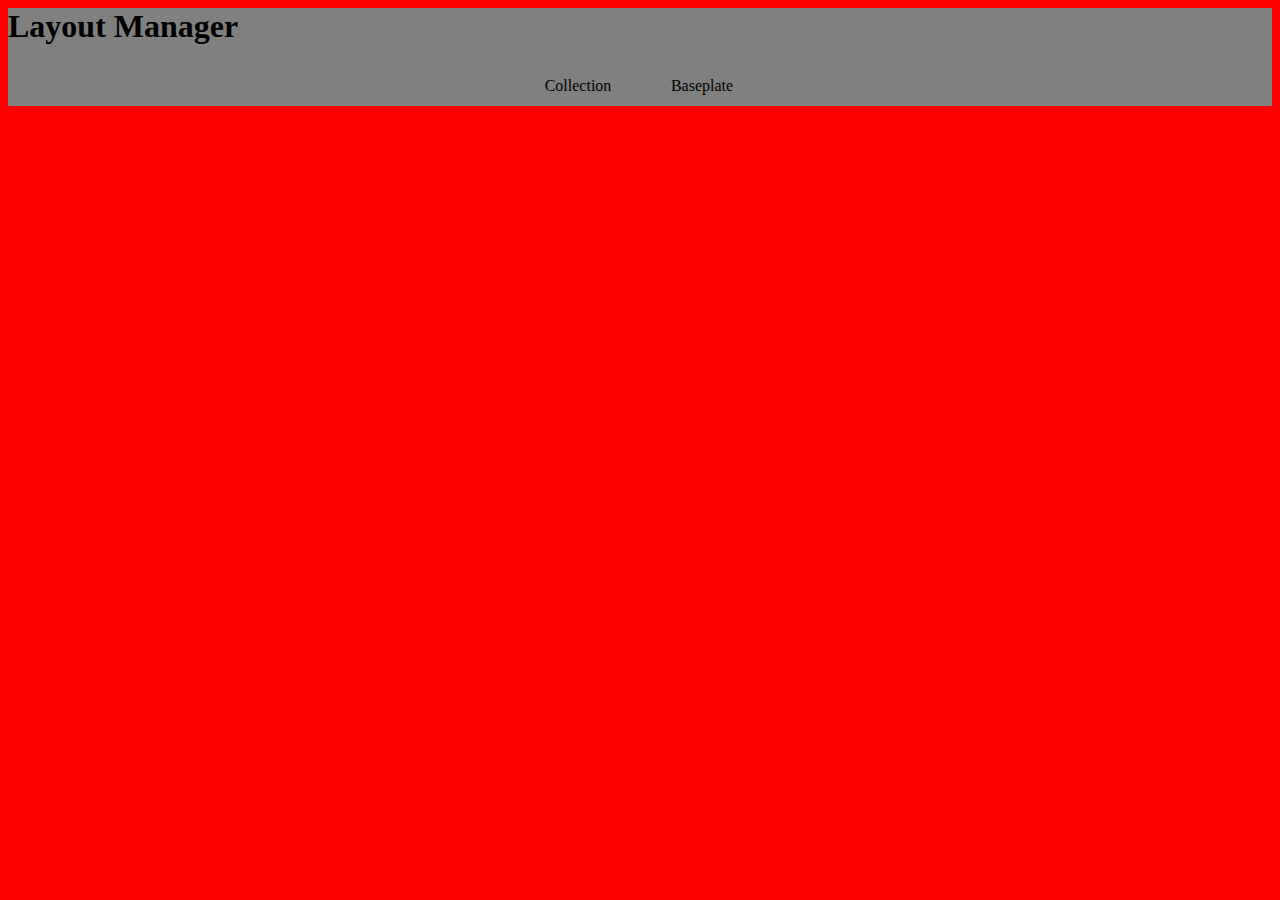
==== app/index.html @ 896915af "Initial Docker-version of the app" ====
<html>
	<head>
		<link rel="stylesheet" type="text/css" href="static/css/main.css" />
	</head>
	<body>
		<div id="app-container">

			<div id="navbar">
				<h1>Layout Manager</h1>
				<nav>
					<ul>
						<li><a href="#list">Collection</a></li>
						<li><a href="#baseplate">Baseplate</li></a>
					</ul>
				</nav>
			</div>

			<div id="baseplate-list" class="element">
				<h1>List of available baseplates</h1>
				<ul id="baseplate-collection">
					<li class="skeleton"><a>Baseplate #<span class="id"></span></a></li>
				</ul>
				<button id="add-baseplate">Create new Baseplate</button>
			</div>

			<div id="baseplate-edit" class="element">
				<div id="baseplate-view">
					<svg id="baseplate-svg" width="100%" height="100%" xmlns="http://www.w3.org">
						<defs>
							<pattern id="grid" width="20" height="20" patternUnits="userSpaceOnUse">
								<path d="M 0 0 L 20 0 20 20 0 20 z" stroke="gainsboro" stroke-width="1" fill="silver"></path>
							</pattern>
							<pattern id="stud" width="20" height="20" patternUnits="userSpaceOnUse">
								<circle cx="10" cy="10" r="6" stroke="black" stroke-width="2" stroke-opacity="0.1" fill="none" />
							</pattern>
						</defs>
						<rect fill="url(#grid)" id="background-rect" x="0" y="0" width="100%" height="100%" />
						<g id="rect-container" />
						<rect id="hover-rect" x="0" y="0" width="20" height="20" fill="orange" fill-opacity="0.5" />
						<g id="point-container" />
						<rect fill="url(#stud)" id="stud-background-rect" x="0" y="0" width="100%" height="100%" />
					</svg>
				</div>
				<div id="baseplate-data">
					<h1>Baseplate</h1>
					<p class="edit-baseplate">ID:<span class="id"></span></p>
					<p class="new-baseplate">New baseplate!</p>
					<fieldset>
						<legend>Actions</legend>
						<button id="save-baseplate">Save</button>
						<button id="delete-baseplate">Delete</button>
					</fieldset>
					<fieldset>
						<legend>Size</legend>
						<label for="baseplate-height">Height in bricks:</label>
						<input id="baseplate-height" name="height" type="number" value="32"/><br />
						<label for="baseplate-width">Width in bricks:</label>
						<input id="baseplate-width" name="width" type="number" value="32"/>
					</fieldset>
					<ul id="plate-list">
						<li class="skeleton">
							<a class="show-edit-plate-form">Plate #<span class="id"></span> - X:<span class="x"></span> Y:<span class="y"></span> Z:<span class="z"></span> W:<span class="w"></span> H:<span class="h"></span></a>
							<form class="edit-plate-form">
								<fieldset>
									<legend>Plate #<span class="id"></span></legend>
									<label>X:<input type="number" class="input-x" name="x"/></label><br />
									<label>Y:<input type="number" class="input-y" name="y" value=""/></label><br />
									<label>Z:<input type="number" class="input-z" name="z" value=""/></label><br />
									<label>Height:<input type="number" class="input-height" name="height"/></label><br />
									<label>Width:<input type="number" class="input-width" name="width" /></label><br />
									<label>Color:
										<select class="input-color">
										</select>
									</label><br />
									<input type="button" class="input-delete" value="Delete" />
								</fieldset>
							</form>
						</li>
					</ul>
				</div>
			</div>
		</div>
		<script type="text/javascript" src="static/js/util/globals.js"></script>
		<script type="text/javascript" src="static/js/util/classes.js"></script>
		<script type="text/javascript" src="static/js/util/eventhandler.js"></script>
		<script type="text/javascript" src="static/js/elements/app.js"></script>
		<script type="text/javascript" src="static/js/elements/baseplate-list.js"></script>
		<script type="text/javascript" src="static/js/elements/view.js"></script>
		<script type="text/javascript" src="static/js/elements/editor.js"></script>
		<script type="text/javascript" src="static/js/elements/baseplate-view.js"></script>
		<script type="text/javascript" src="static/js/elements/log.js"></script>
		<script type="text/javascript" src="static/js/util/routing.js"></script>
	</body>
</html>
---- app/static/css/main.css ----
/* Note: This file should only contain @imports. */
/* First, files that handle positioning elements */
@import url('layout/landscape.css') all and (orientation: landscape);
@import url('layout/portrait.css') all and (orientation: portrait);
/* Then, files that handle look of individual elements */
@import url('elements/navbar.css');
@import url('elements/baseplate-view.css');
@import url('elements/baseplate-list.css');
@import url('elements/base.css');
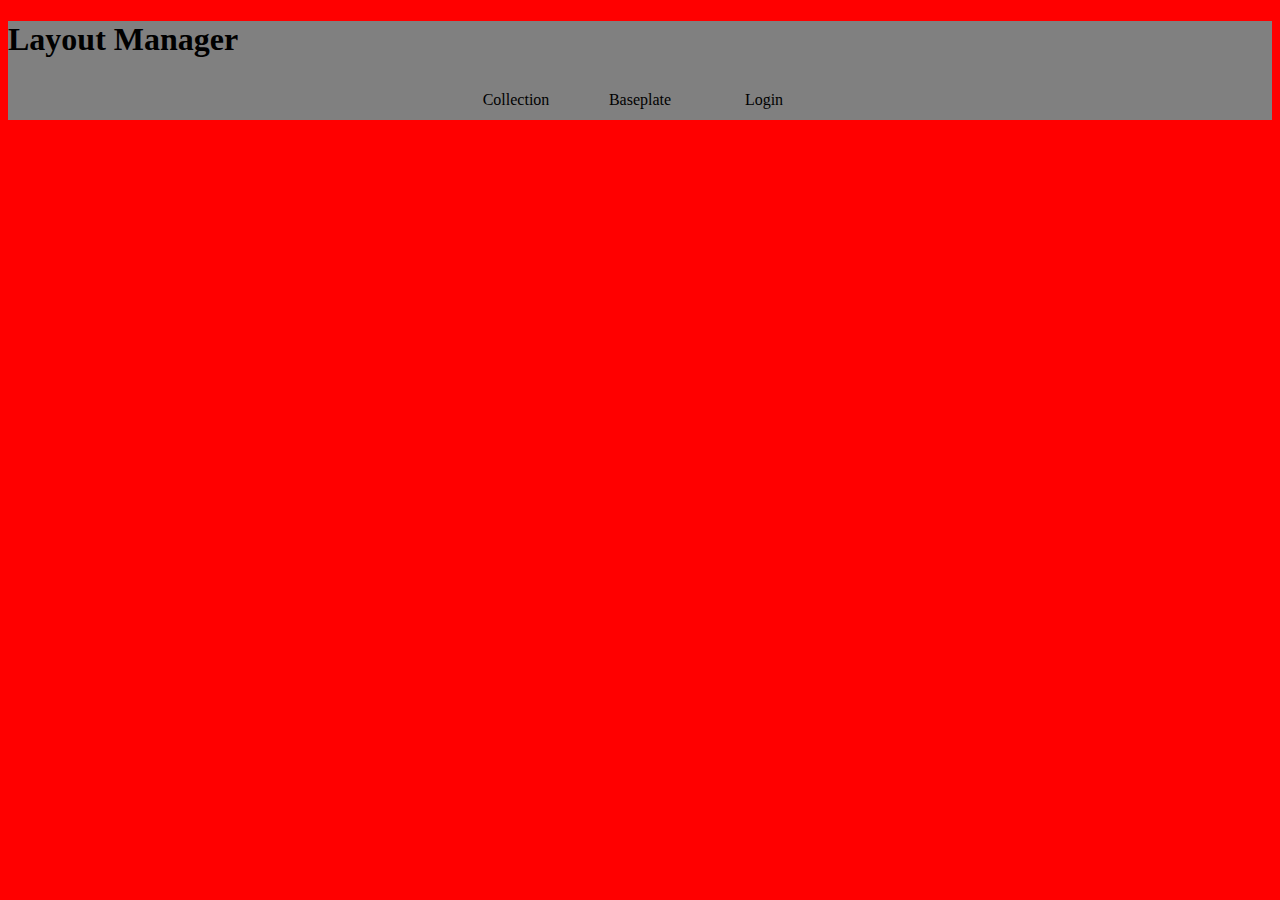
==== commit 9ae6c74c: "Authentication page, user token fetching via 3rd party social plugin, token generation is now done" ====
--- a/app/index.html
+++ b/app/index.html
@@ -1,5 +1,7 @@
+<!DOCTYPE html>
 <html>
 	<head>
+		<meta charset="utf-8" />
 		<link rel="stylesheet" type="text/css" href="static/css/main.css" />
 	</head>
 	<body>
@@ -10,7 +12,8 @@
 				<nav>
 					<ul>
 						<li><a href="#list">Collection</a></li>
-						<li><a href="#baseplate">Baseplate</li></a>
+						<li><a href="#baseplate">Baseplate</a></li>
+						<li><a href="#login">Login</a></li>
 					</ul>
 				</nav>
 			</div>
@@ -79,11 +82,22 @@
 					</ul>
 				</div>
 			</div>
+
+			<div id="login" class="element">
+				<div id="login-auth">
+					Authenticate using following service:
+					<ul id="list-providers">
+						<li class="skeleton provider_auth"><a class="provider_auth_link" href=""><img class="provider_auth_icon" src="" alt=""/></a></li>
+					</ul>
+				</div>
+			</div>
 		</div>
 		<script type="text/javascript" src="static/js/util/globals.js"></script>
 		<script type="text/javascript" src="static/js/util/classes.js"></script>
 		<script type="text/javascript" src="static/js/util/eventhandler.js"></script>
 		<script type="text/javascript" src="static/js/elements/app.js"></script>
+		<script type="text/javascript" src="static/js/elements/api.js"></script>
+		<script type="text/javascript" src="static/js/elements/login.js"></script>
 		<script type="text/javascript" src="static/js/elements/baseplate-list.js"></script>
 		<script type="text/javascript" src="static/js/elements/view.js"></script>
 		<script type="text/javascript" src="static/js/elements/editor.js"></script>
--- a/app/static/css/main.css
+++ b/app/static/css/main.css
@@ -4,6 +4,7 @@
 @import url('layout/portrait.css') all and (orientation: portrait);
 /* Then, files that handle look of individual elements */
 @import url('elements/navbar.css');
+@import url('elements/login.css');
 @import url('elements/baseplate-view.css');
 @import url('elements/baseplate-list.css');
 @import url('elements/base.css');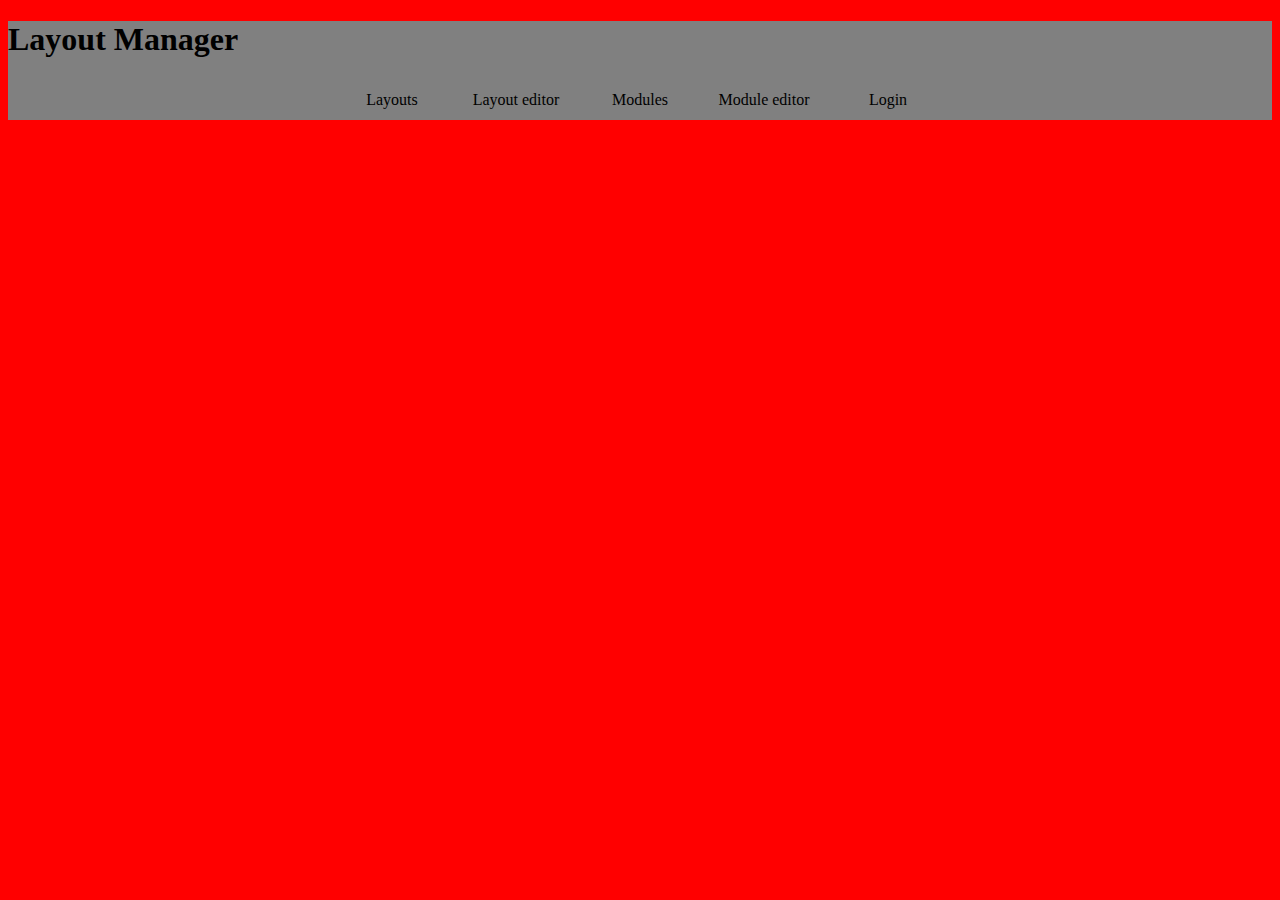
==== commit 2d20d50b: "Added layout module listing, some code clean up." ====
--- a/app/index.html
+++ b/app/index.html
@@ -11,11 +11,25 @@
 				<h1>Layout Manager</h1>
 				<nav>
 					<ul>
-						<li><a href="#list">Collection</a></li>
-						<li><a href="#baseplate">Baseplate</a></li>
-						<li><a href="#login">Login</a></li>
+						<li><a href="#layouts">Layouts</a></li>
+						<li>Layout editor</li>
+						<li><a href="#list">Modules</a></li>
+						<li><a href="#baseplate">Module editor</a></li>
+						<li class="on-user-deactive"><a href="#login">Login</a></li>
+						<li class="on-user-active"><a href="#user">User</a></li>
 					</ul>
 				</nav>
+			</div>
+
+			<div id="layouts" class="element">
+				<h1>List of available layouts</h1>
+				<div id="list-layouts">
+					<div class="skeleton layout" data-layout-id="">
+						<img class="layout-img" src="" alt=""/>
+						<span class="layout-name"></span>
+						<button class="layout-activate">Edit layout</button>
+					</div>
+				</div>
 			</div>
 
 			<div id="baseplate-list" class="element">
@@ -91,13 +105,48 @@
 					</ul>
 				</div>
 			</div>
+
+			<div id="user" class="element">
+				<div id="user-view">
+					Active user's data:
+					<form>
+						<fieldset>
+							<div>
+								<label for="user-id">Id</label>
+								<input type="number" id="user-id" value="" contenteditable="false" />
+							</div>
+							<div>
+								<label for="user-name">Name</label>
+								<input type="text" id="user-name" value="" contenteditable="false" />
+							</div>
+							<div>
+								<input type="submit" id="user-save" value="Save"/>
+							</div>
+							<div>
+								<input type="button" id="user-logout" value="Logout" />
+							</div>
+						</fieldset>
+					</form>
+					<div id="user-view-layouts">
+						Active user's layouts:
+						<div class="skeleton layout" data-layout-id="">
+							<img class="layout-img" src="" alt=""/>
+							<span class="layout-name"></span>
+							<button class="layout-activate">Edit layout</button>
+						</div>
+					</div>
+				</div>
+			</div>
+
 		</div>
 		<script type="text/javascript" src="static/js/util/globals.js"></script>
 		<script type="text/javascript" src="static/js/util/classes.js"></script>
 		<script type="text/javascript" src="static/js/util/eventhandler.js"></script>
 		<script type="text/javascript" src="static/js/elements/app.js"></script>
-		<script type="text/javascript" src="static/js/elements/api.js"></script>
+		<script type="text/javascript" src="static/js/util/api.js"></script>
 		<script type="text/javascript" src="static/js/elements/login.js"></script>
+		<script type="text/javascript" src="static/js/elements/user.js"></script>
+		<script type="text/javascript" src="static/js/elements/layouts.js"></script>
 		<script type="text/javascript" src="static/js/elements/baseplate-list.js"></script>
 		<script type="text/javascript" src="static/js/elements/view.js"></script>
 		<script type="text/javascript" src="static/js/elements/editor.js"></script>
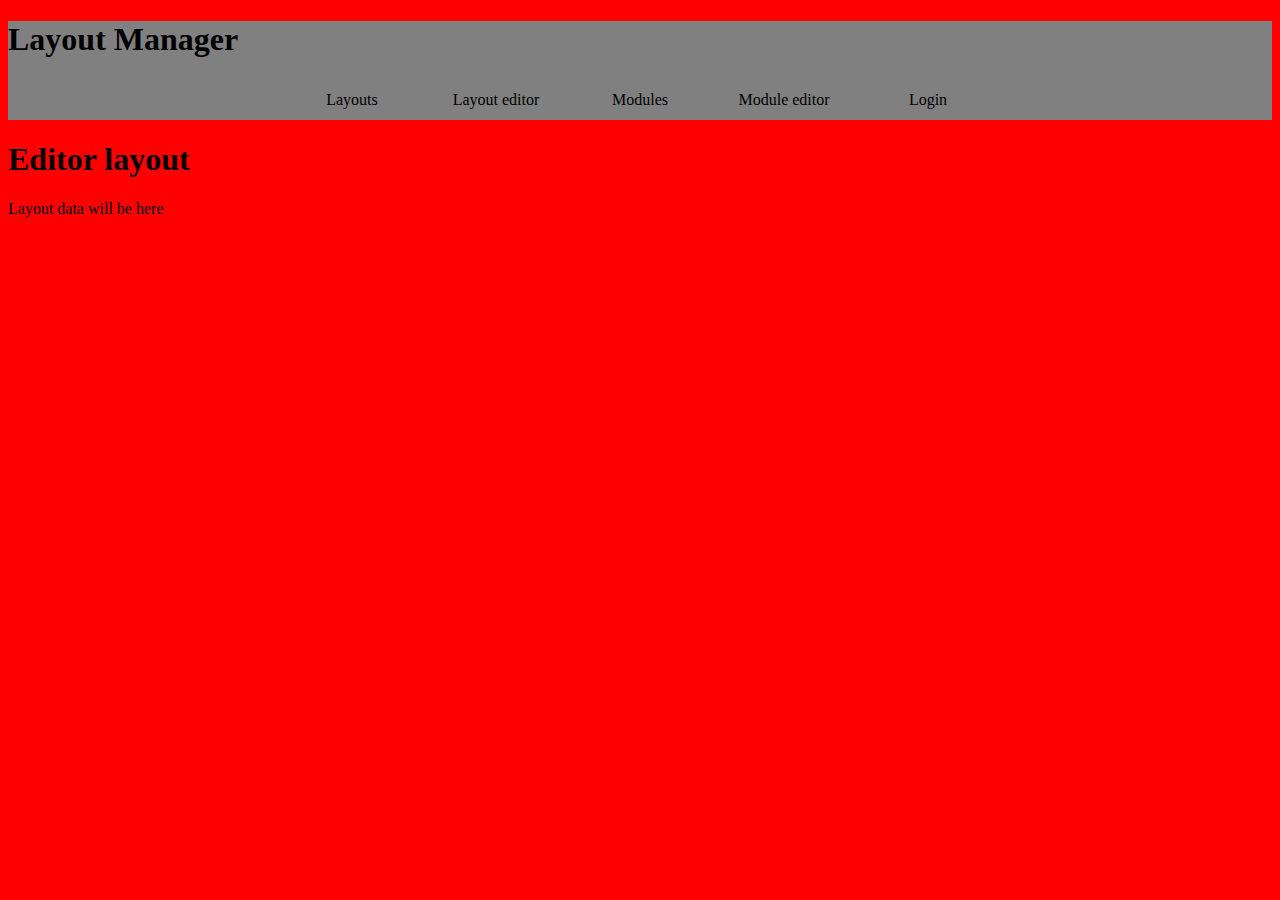
==== commit 8d37c791: "Feature: Added simple layout editor view. Feature: Added function to find user's layouts. Bugfix: AP" ====
--- a/app/index.html
+++ b/app/index.html
@@ -12,7 +12,7 @@
 				<nav>
 					<ul>
 						<li><a href="#layouts">Layouts</a></li>
-						<li>Layout editor</li>
+						<li><a href="#layouteditor">Layout editor<span id="layout-editor-active-layout-id"></span></a></li>
 						<li><a href="#list">Modules</a></li>
 						<li><a href="#baseplate">Module editor</a></li>
 						<li class="on-user-deactive"><a href="#login">Login</a></li>
@@ -30,6 +30,11 @@
 						<button class="layout-activate">Edit layout</button>
 					</div>
 				</div>
+			</div>
+
+			<div id="layout-editor">
+				<h1>Editor layout</h1>
+				<p>Layout data will be here</p>
 			</div>
 
 			<div id="baseplate-list" class="element">
@@ -132,7 +137,7 @@
 						<div class="skeleton layout" data-layout-id="">
 							<img class="layout-img" src="" alt=""/>
 							<span class="layout-name"></span>
-							<button class="layout-activate">Edit layout</button>
+							<button class="layout-activate" data-layout-id="">Edit layout</button>
 						</div>
 					</div>
 				</div>
@@ -147,6 +152,7 @@
 		<script type="text/javascript" src="static/js/elements/login.js"></script>
 		<script type="text/javascript" src="static/js/elements/user.js"></script>
 		<script type="text/javascript" src="static/js/elements/layouts.js"></script>
+		<script type="text/javascript" src="static/js/elements/layout-editor.js"></script>
 		<script type="text/javascript" src="static/js/elements/baseplate-list.js"></script>
 		<script type="text/javascript" src="static/js/elements/view.js"></script>
 		<script type="text/javascript" src="static/js/elements/editor.js"></script>
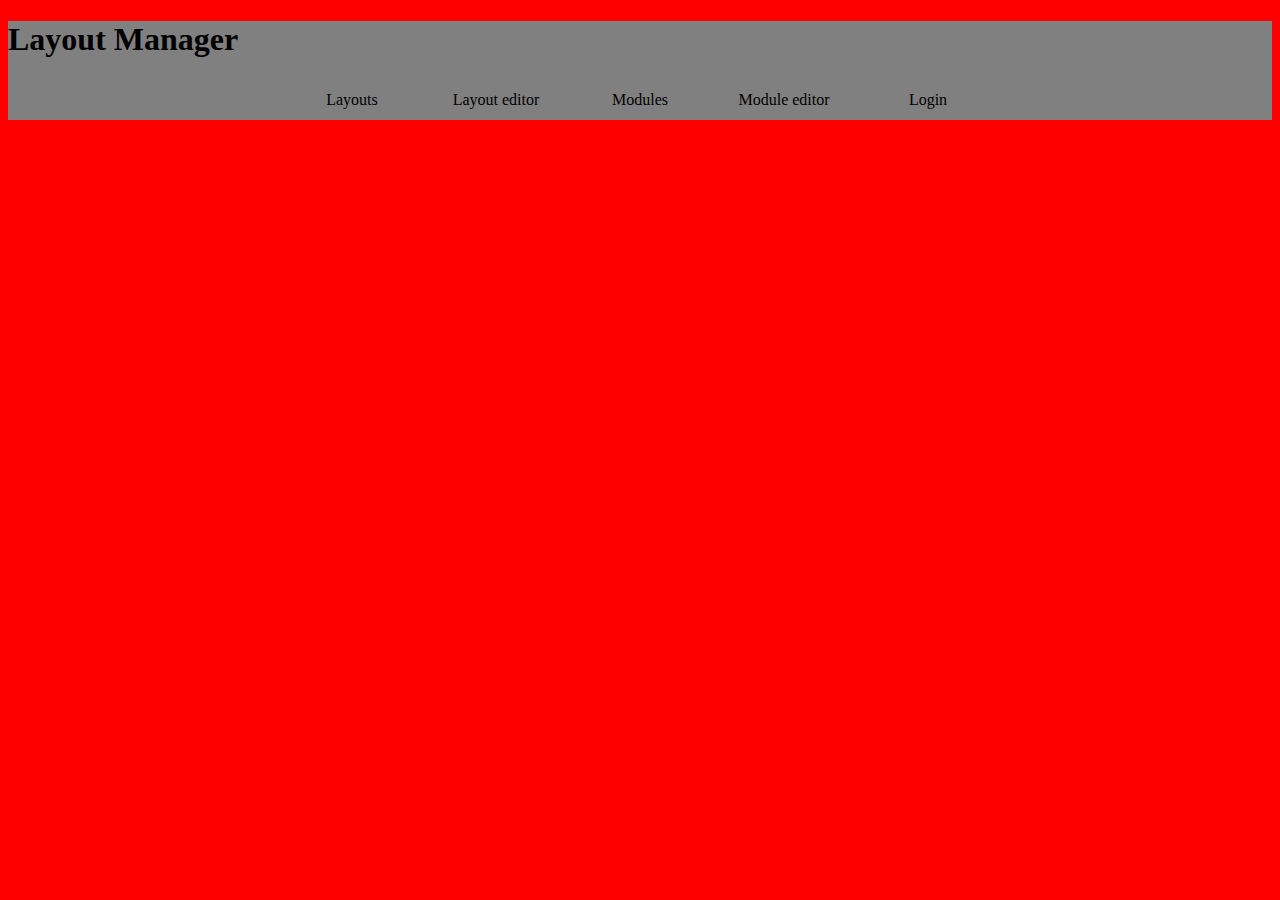
==== commit efa9dca9: "Refactored baseplates to modules. Modules are now read from and written to REST API. Colors are now " ====
--- a/app/index.html
+++ b/app/index.html
@@ -13,8 +13,8 @@
 					<ul>
 						<li><a href="#layouts">Layouts</a></li>
 						<li><a href="#layouteditor">Layout editor<span id="layout-editor-active-layout-id"></span></a></li>
-						<li><a href="#list">Modules</a></li>
-						<li><a href="#baseplate">Module editor</a></li>
+						<li><a href="#modulelist">Modules</a></li>
+						<li><a href="#moduleeditor">Module editor</a></li>
 						<li class="on-user-deactive"><a href="#login">Login</a></li>
 						<li class="on-user-active"><a href="#user">User</a></li>
 					</ul>
@@ -32,22 +32,22 @@
 				</div>
 			</div>
 
-			<div id="layout-editor">
+			<div id="layout-editor" class="element">
 				<h1>Editor layout</h1>
 				<p>Layout data will be here</p>
 			</div>
 
-			<div id="baseplate-list" class="element">
-				<h1>List of available baseplates</h1>
-				<ul id="baseplate-collection">
-					<li class="skeleton"><a>Baseplate #<span class="id"></span></a></li>
+			<div id="module-list" class="element">
+				<h1>List of available modules</h1>
+				<ul id="module-collection">
+					<li class="skeleton"><a>module #<span class="id"></span></a></li>
 				</ul>
-				<button id="add-baseplate">Create new Baseplate</button>
+				<button id="add-module">Create new module</button>
 			</div>
 
-			<div id="baseplate-edit" class="element">
-				<div id="baseplate-view">
-					<svg id="baseplate-svg" width="100%" height="100%" xmlns="http://www.w3.org">
+			<div id="module-edit" class="element">
+				<div id="module-view">
+					<svg id="module-svg" width="100%" height="100%" xmlns="http://www.w3.org">
 						<defs>
 							<pattern id="grid" width="20" height="20" patternUnits="userSpaceOnUse">
 								<path d="M 0 0 L 20 0 20 20 0 20 z" stroke="gainsboro" stroke-width="1" fill="silver"></path>
@@ -63,21 +63,28 @@
 						<rect fill="url(#stud)" id="stud-background-rect" x="0" y="0" width="100%" height="100%" />
 					</svg>
 				</div>
-				<div id="baseplate-data">
-					<h1>Baseplate</h1>
-					<p class="edit-baseplate">ID:<span class="id"></span></p>
-					<p class="new-baseplate">New baseplate!</p>
+				<div id="module-data">
+					<h1>module</h1>
+					<p class="edit-module">ID:<span class="id"></span></p>
+					<p class="new-module">New module!</p>
+					<p class="old-module">Old module!</p>
+					<form id="module-form">
+						<label for="module-form-name">Name</label>
+						<input id="module-form-name" type="text" value="" /><br />
+						<label for="module-form-public">Public</label>
+						<input id="module-form-public" type="checkbox" value="is_public" />
+					</form>
 					<fieldset>
 						<legend>Actions</legend>
-						<button id="save-baseplate">Save</button>
-						<button id="delete-baseplate">Delete</button>
+						<button id="save-module">Save</button>
+						<button id="delete-module">Delete</button>
 					</fieldset>
 					<fieldset>
 						<legend>Size</legend>
-						<label for="baseplate-height">Height in bricks:</label>
-						<input id="baseplate-height" name="height" type="number" value="32"/><br />
-						<label for="baseplate-width">Width in bricks:</label>
-						<input id="baseplate-width" name="width" type="number" value="32"/>
+						<label for="module-height">Height in bricks:</label>
+						<input id="module-height" name="height" type="number" value="32"/><br />
+						<label for="module-width">Width in bricks:</label>
+						<input id="module-width" name="width" type="number" value="32"/>
 					</fieldset>
 					<ul id="plate-list">
 						<li class="skeleton">
@@ -145,6 +152,7 @@
 
 		</div>
 		<script type="text/javascript" src="static/js/util/globals.js"></script>
+		<script type="text/javascript" src="static/js/util/errors.js"></script>
 		<script type="text/javascript" src="static/js/util/classes.js"></script>
 		<script type="text/javascript" src="static/js/util/eventhandler.js"></script>
 		<script type="text/javascript" src="static/js/elements/app.js"></script>
@@ -153,10 +161,10 @@
 		<script type="text/javascript" src="static/js/elements/user.js"></script>
 		<script type="text/javascript" src="static/js/elements/layouts.js"></script>
 		<script type="text/javascript" src="static/js/elements/layout-editor.js"></script>
-		<script type="text/javascript" src="static/js/elements/baseplate-list.js"></script>
+		<script type="text/javascript" src="static/js/elements/modules.js"></script>
 		<script type="text/javascript" src="static/js/elements/view.js"></script>
 		<script type="text/javascript" src="static/js/elements/editor.js"></script>
-		<script type="text/javascript" src="static/js/elements/baseplate-view.js"></script>
+		<script type="text/javascript" src="static/js/elements/module-editor.js"></script>
 		<script type="text/javascript" src="static/js/elements/log.js"></script>
 		<script type="text/javascript" src="static/js/util/routing.js"></script>
 	</body>
--- a/app/static/css/main.css
+++ b/app/static/css/main.css
@@ -5,6 +5,6 @@
 /* Then, files that handle look of individual elements */
 @import url('elements/navbar.css');
 @import url('elements/login.css');
-@import url('elements/baseplate-view.css');
-@import url('elements/baseplate-list.css');
+@import url('elements/module_view.css');
+@import url('elements/modules.css');
 @import url('elements/base.css');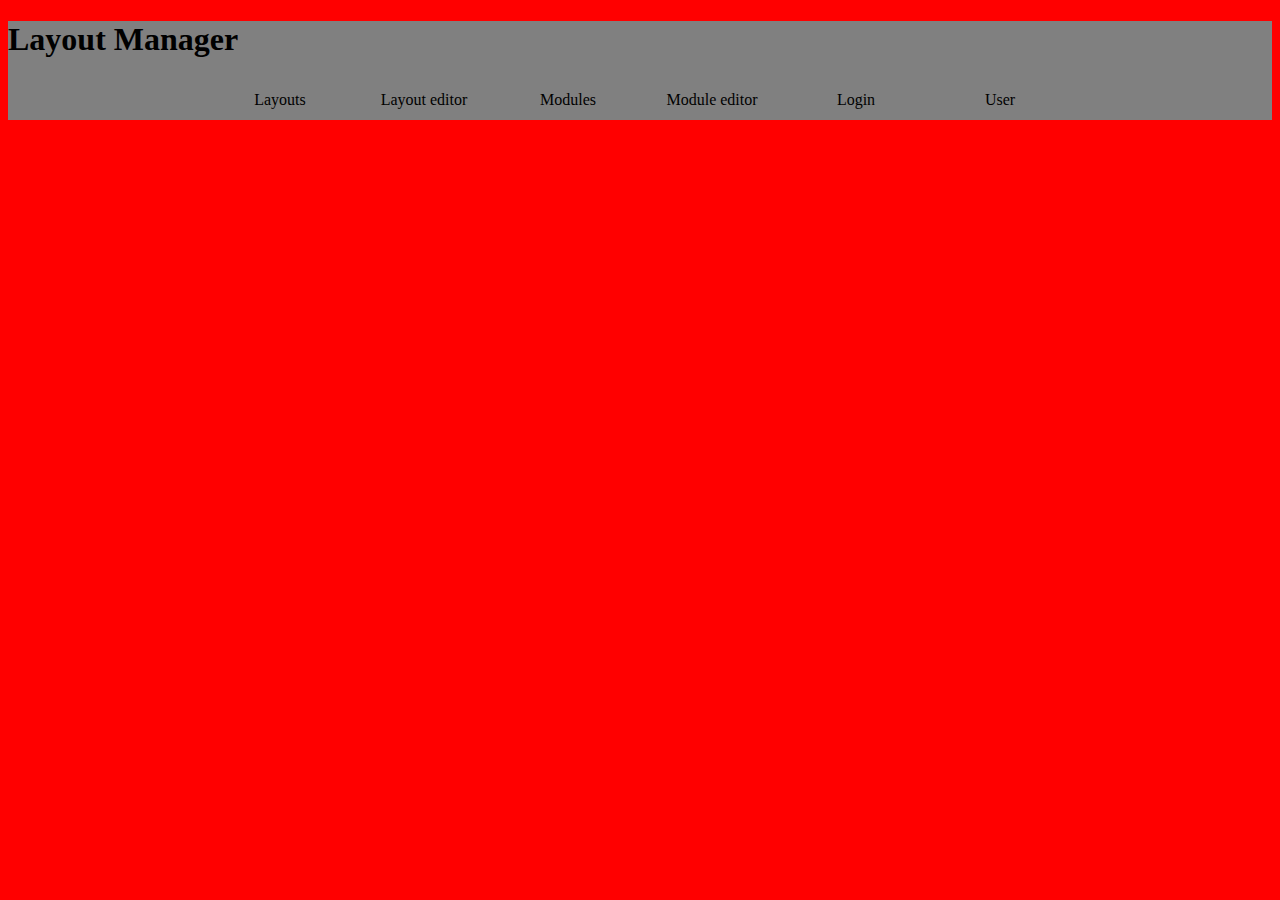
==== commit 9570a080: "Change: Modules can now be only edited by author used. Change: Module listings are now similar betwe" ====
--- a/app/index.html
+++ b/app/index.html
@@ -24,7 +24,7 @@
 			<div id="layouts" class="element">
 				<h1>List of available layouts</h1>
 				<div id="list-layouts">
-					<div class="skeleton layout" data-layout-id="">
+					<div class="skeleton layout">
 						<img class="layout-img" src="" alt=""/>
 						<span class="layout-name"></span>
 						<button class="layout-activate">Edit layout</button>
@@ -39,9 +39,14 @@
 
 			<div id="module-list" class="element">
 				<h1>List of available modules</h1>
-				<ul id="module-collection">
-					<li class="skeleton"><a>module #<span class="id"></span></a></li>
-				</ul>
+				<div id="module-collection">
+					<div class="skeleton module">
+						<img class="module-img" src="" alt=""/>
+						<span class="module-name"></span>
+						<span class="module-owner-name"></span>
+						<button class="module-activate" data-module-id="">Edit module</button>
+					</div>
+				</div>
 				<button id="add-module">Create new module</button>
 			</div>
 
@@ -66,6 +71,7 @@
 				<div id="module-data">
 					<h1>module</h1>
 					<p class="edit-module">ID:<span class="id"></span></p>
+					<p>Author's name: <span id="module-author-name"></span></p>
 					<p class="new-module">New module!</p>
 					<p class="old-module">Old module!</p>
 					<form id="module-form">
@@ -147,6 +153,14 @@
 							<button class="layout-activate" data-layout-id="">Edit layout</button>
 						</div>
 					</div>
+					<div id="user-view-modules">
+						Active user's modules:
+						<div class="skeleton module" data-module-id="">
+							<img class="module-img" src="" alt=""/>
+							<span class="module-name"></span>
+							<button class="module-activate" data-module-id="">Edit module</button>
+						</div>
+					</div>
 				</div>
 			</div>
 
